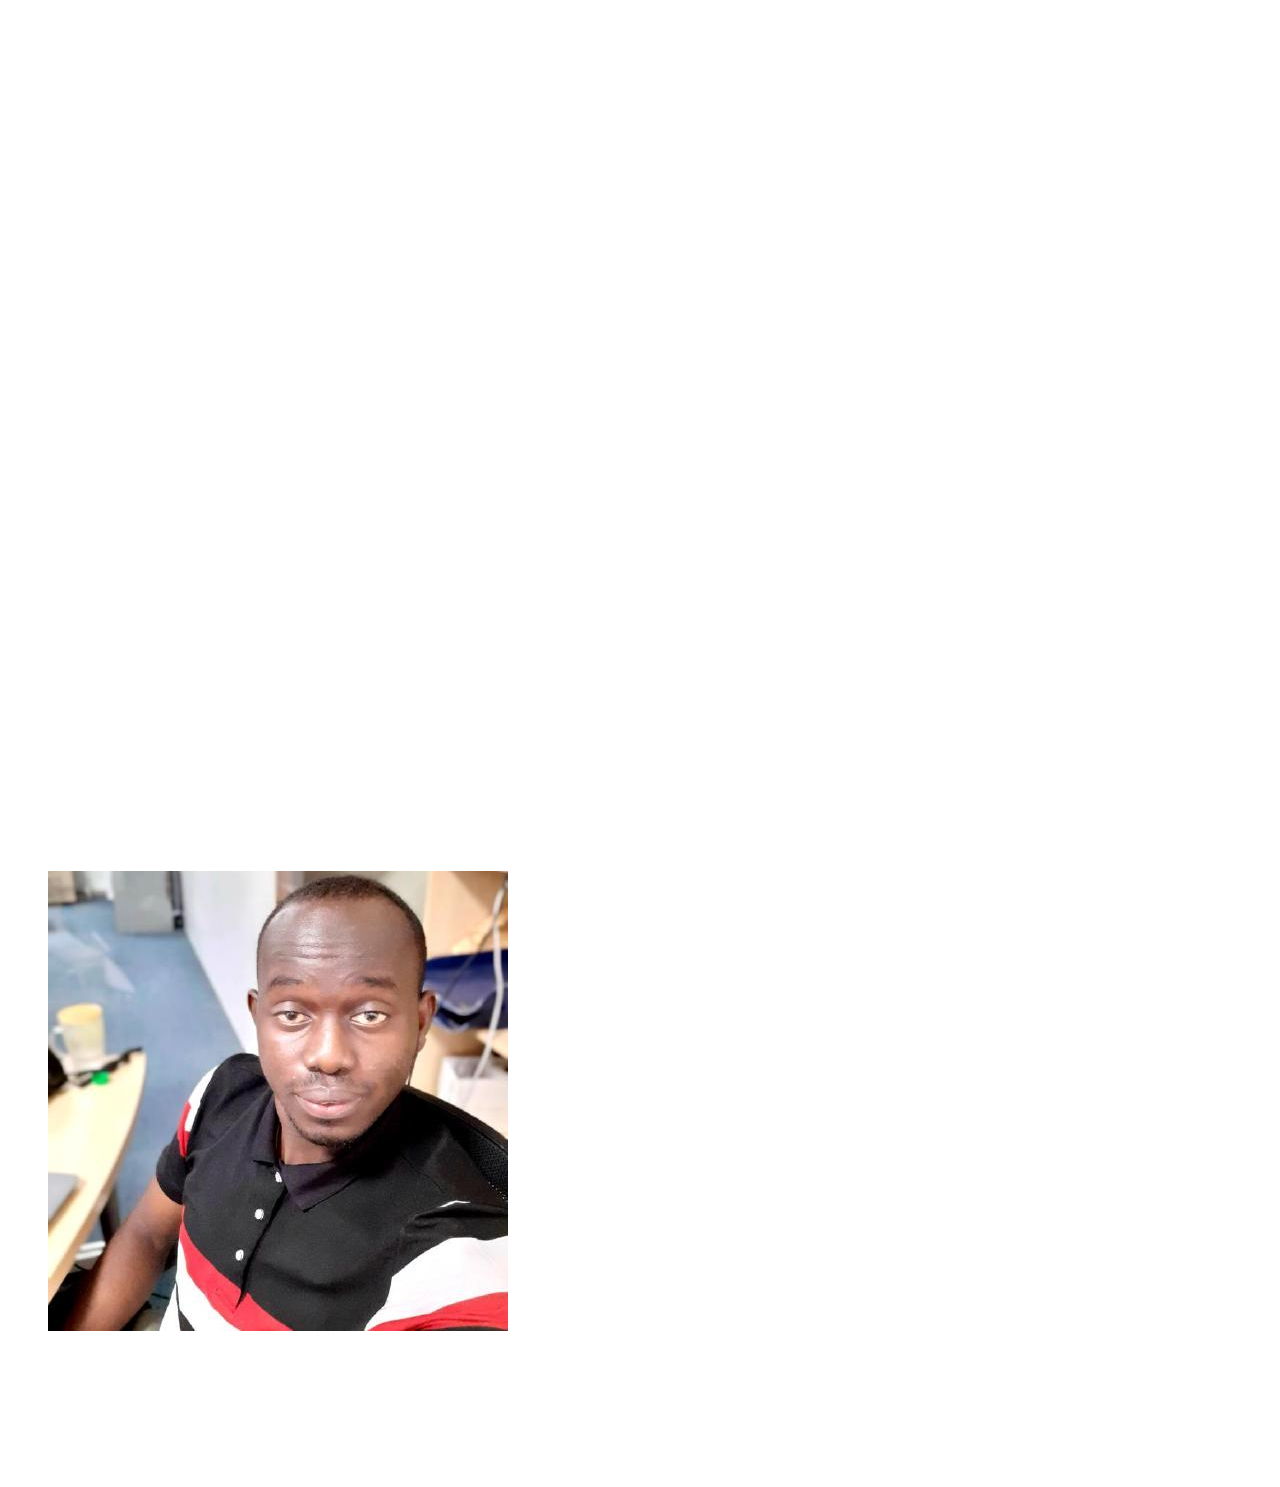
==== ind.html @ 6fc51bf8 "svg-tuts" ====
<!DOCTYPE html>
<html lang="en">
  <head>
    <meta charset="UTF-8" />
    <meta name="viewport" content="width=device-width, initial-scale=1.0" />
    <title>Document</title>
  </head>
  <body>
    <svg viewBox="0 0 900 600">
      <defs>
        <style type="text/css">
           .str0 {stroke:rgba(0, 0, 0, 0.034);stroke-width:6.94488}
          .fil0 {fill:orange}
          .clipped{
            clip-path:url(#clip1)
            width:900px;
            height:600px;
          }
        </style>
    
        <clipPath id="clip1">
          <polygon
            id="p2"
            class="fil0 str0"
            points="436,608 1089,201 1912,207 2558,487 2775,911 2542,1507 1794,1928 609,1581 403,1134 "
          />
        </clipPath>
      <animate
        xlink:href="#p2"
        attributeName="points"
        values="436,608 1089,201 1912,207 2558,487 2775,911 2542,1507 1794,1928 609,1581 403,1134; 630,533 970,93 1867,107 2450,293 2623,930 2401,1586 1540,1740 757,1500 423,1227;
        436,608 1089,201 1912,207 2558,487 2775,911 2542,1507 1794,1928 609,1581 403,1134"
        dur="5s"
        repeatCount="indefinite"
        fill="freeze"
      />
    <defs>
    </svg>
    <figure class="clipped">
      <img src="static/images/ek.jpg" alt="" />
    </figure>
  </body>
</html>
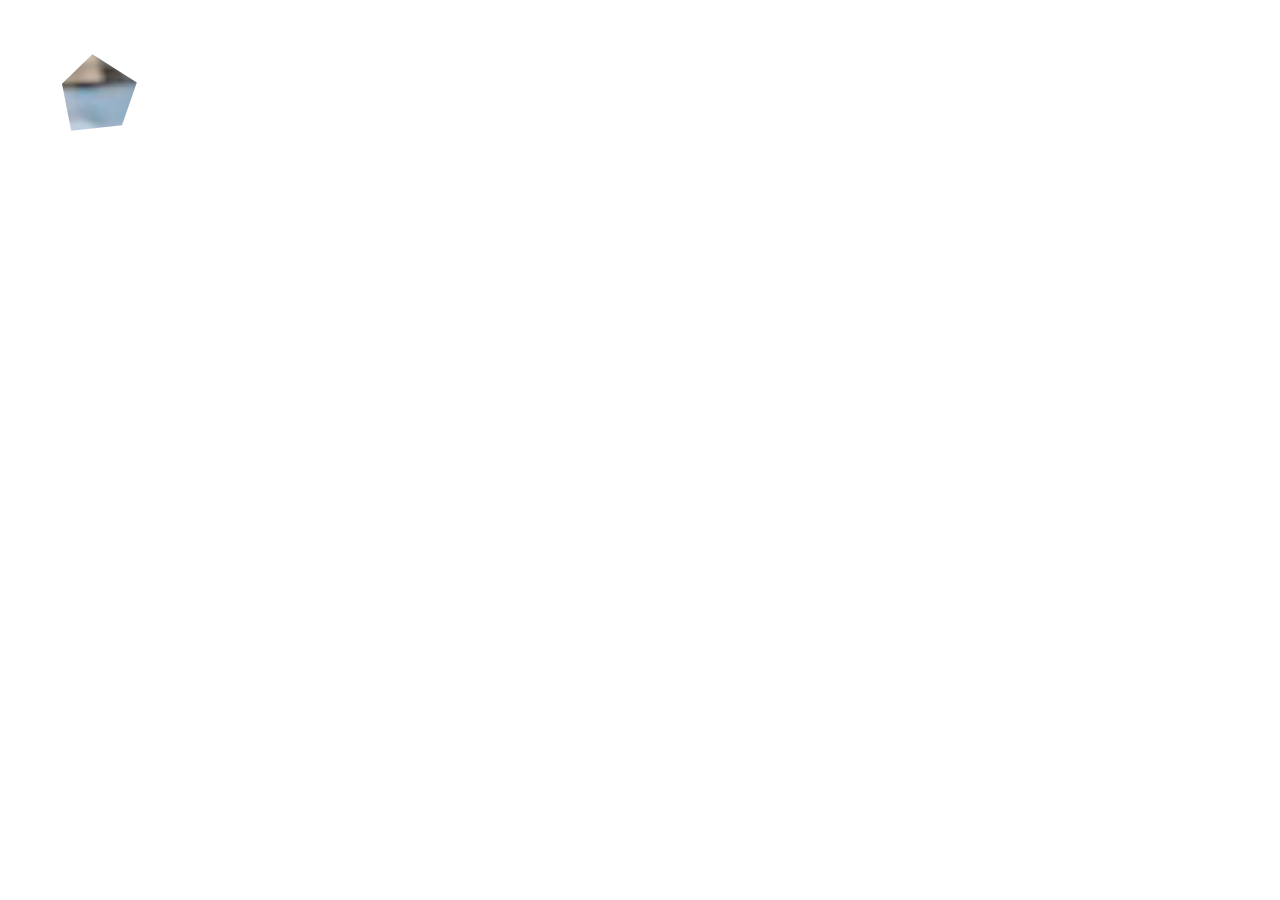
==== commit 0a9249a3: "update" ====
--- a/ind.html
+++ b/ind.html
@@ -4,37 +4,44 @@
     <meta charset="UTF-8" />
     <meta name="viewport" content="width=device-width, initial-scale=1.0" />
     <title>Document</title>
+    <style type="text/css">
+      .str0 {
+        fill: orange;
+      }
+      .shape {
+        stroke: #fff;
+      }
+      .clipped {
+        clip-path: url(#clip1);
+        width: 900px;
+        height: 600px;
+      }
+      .clipped img {
+        width: 100%;
+        height: 100%;
+      }
+    </style>
   </head>
   <body>
-    <svg viewBox="0 0 900 600">
+    <svg viewBox="0 0 900 600" width="0" height="0" class="shape">
       <defs>
-        <style type="text/css">
-           .str0 {stroke:rgba(0, 0, 0, 0.034);stroke-width:6.94488}
-          .fil0 {fill:orange}
-          .clipped{
-            clip-path:url(#clip1)
-            width:900px;
-            height:600px;
-          }
-        </style>
-    
         <clipPath id="clip1">
           <polygon
             id="p2"
-            class="fil0 str0"
-            points="436,608 1089,201 1912,207 2558,487 2775,911 2542,1507 1794,1928 609,1581 403,1134 "
+            class="str0"
+            points="26,86 11.2,40.4 50,12.2 88.8,40.4 74,86"
+          />
+
+          <animate
+            xlink:href="#p2"
+            attributeName="points"
+            values="26,86 11.2,40.4 50,12.2 88.8,40.4 74,86;16,96 21.2,45.4 30,12.2 88.8,40.4 74,76;26,86 11.2,40.4 50,12.2 88.8,40.4 74,86"
+            dur="5s"
+            repeatCount="indefinite"
+            fill="freeze"
           />
         </clipPath>
-      <animate
-        xlink:href="#p2"
-        attributeName="points"
-        values="436,608 1089,201 1912,207 2558,487 2775,911 2542,1507 1794,1928 609,1581 403,1134; 630,533 970,93 1867,107 2450,293 2623,930 2401,1586 1540,1740 757,1500 423,1227;
-        436,608 1089,201 1912,207 2558,487 2775,911 2542,1507 1794,1928 609,1581 403,1134"
-        dur="5s"
-        repeatCount="indefinite"
-        fill="freeze"
-      />
-    <defs>
+      </defs>
     </svg>
     <figure class="clipped">
       <img src="static/images/ek.jpg" alt="" />
